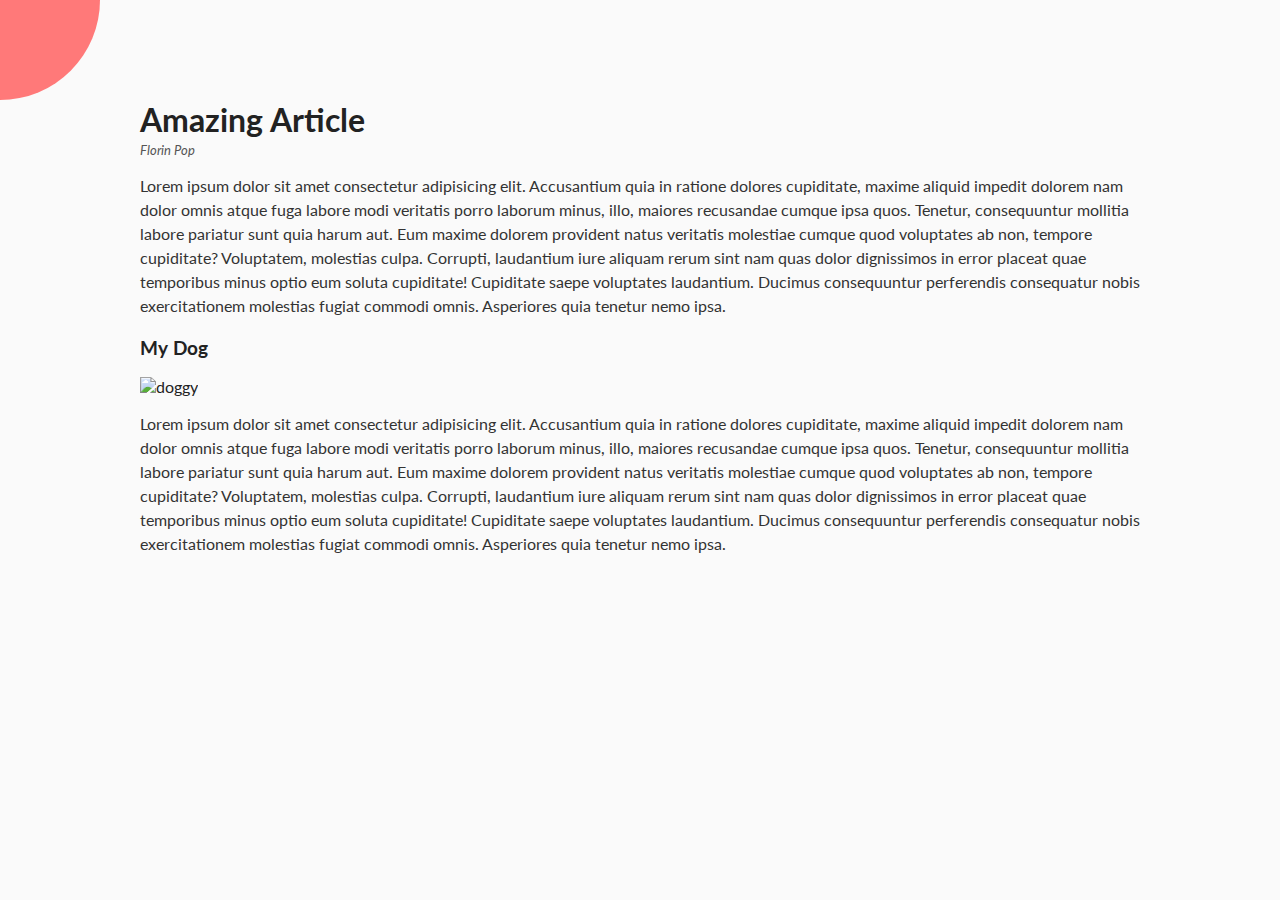
==== 03-rotating-navigation/index.html @ d2ff6fc3 "clone 화면만 보고 직접 그려보기-화면 형태 완성" ====
<!DOCTYPE html>
<html lang="en">
    <head>
        <meta charset="UTF-8" />
        <meta name="viewport" content="width=device-width, initial-scale=1.0" />
        <link rel="stylesheet" href="style.css" />
        <title>Rotating Navigation</title>
    </head>
    <body>
        <div class="container">
            <div class="nav-container">
                <div class="circle">
                </div>
                
            </div>
            <div class="content">
                <h1>Amazing Article</h1>
                <small>Florin Pop</small>
                <p>Lorem ipsum dolor sit amet consectetur adipisicing elit. Accusantium quia in ratione dolores cupiditate, maxime aliquid impedit dolorem nam dolor omnis atque fuga labore modi veritatis porro laborum minus, illo, maiores recusandae cumque ipsa quos. Tenetur, consequuntur mollitia labore pariatur sunt quia harum aut. Eum maxime dolorem provident natus veritatis molestiae cumque quod voluptates ab non, tempore cupiditate? Voluptatem, molestias culpa. Corrupti, laudantium iure aliquam rerum sint nam quas dolor dignissimos in error placeat quae temporibus minus optio eum soluta cupiditate! Cupiditate saepe voluptates laudantium. Ducimus consequuntur perferendis consequatur nobis exercitationem molestias fugiat commodi omnis. Asperiores quia tenetur nemo ipsa.</p>
                
                <h3>My Dog</h3>
                <img src="https://images.unsplash.com/photo-1507146426996-ef05306b995a?ixlib=rb-1.2.1&ixid=eyJhcHBfaWQiOjEyMDd9&auto=format&fit=crop&w=2100&q=80" alt="doggy" />
                <p>Lorem ipsum dolor sit amet consectetur adipisicing elit. Accusantium quia in ratione dolores cupiditate, maxime aliquid impedit dolorem nam dolor omnis atque fuga labore modi veritatis porro laborum minus, illo, maiores recusandae cumque ipsa quos. Tenetur, consequuntur mollitia labore pariatur sunt quia harum aut. Eum maxime dolorem provident natus veritatis molestiae cumque quod voluptates ab non, tempore cupiditate? Voluptatem, molestias culpa. Corrupti, laudantium iure aliquam rerum sint nam quas dolor dignissimos in error placeat quae temporibus minus optio eum soluta cupiditate! Cupiditate saepe voluptates laudantium. Ducimus consequuntur perferendis consequatur nobis exercitationem molestias fugiat commodi omnis. Asperiores quia tenetur nemo ipsa.</p>
            </div>
        </div>
        <script src="script.js"></script>
    </body>
</html>
---- 03-rotating-navigation/style.css ----
@import url('https://fonts.googleapis.com/css?family=Lato&display=swap');

* {
    box-sizing: border-box;
}

body {
    font-family: 'Lato', sans-serif;
    background-color: #333;
    color: #222;
    overflow-x: hidden;
    margin: 0;
}
.container {
    background-color: #fafafa;
    transform-origin: top left;
    transition: transform 0.5s linear;
    width: 100vw;
    min-height: 100vh;
    padding: 50px;
}

.nav-container {
    position: fixed;
    top: -100px;
    left: -100px;
}

.circle {
    background-color: #ff7979;
    height: 200px;
    width: 200px;
    border-radius: 50%;
    position: relative;
    text-replace: transform 0.5s linear;
}

.content {
    max-width: 1000px;
    margin: 50px auto;
}

.content h1 {
    margin: 0;
}
  
.content small {
    color: #555;
    font-style: italic;
}
  
.content p {
    color: #333;
    line-height: 1.5;
}

.container img {
    max-width: 100%;
}
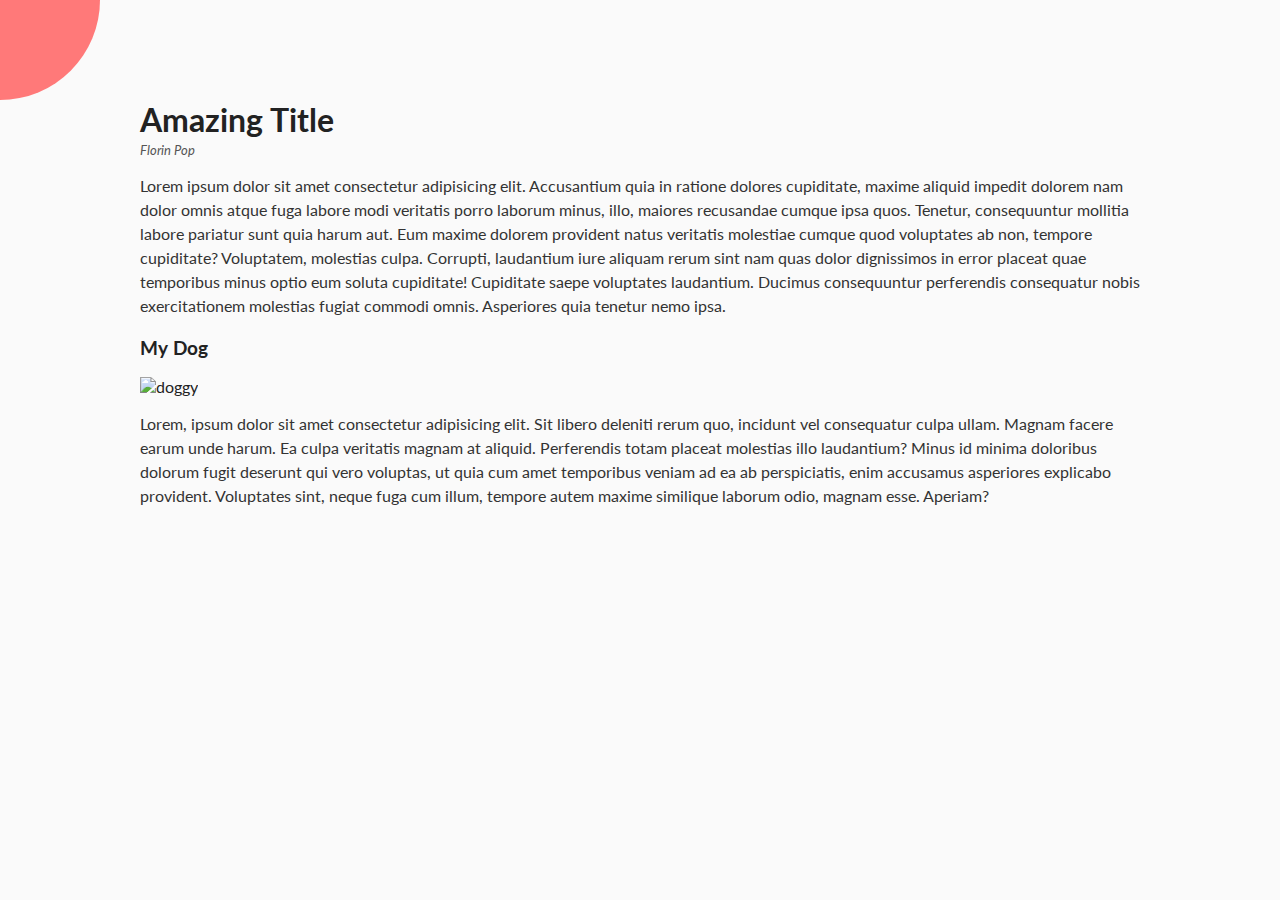
==== commit 22349f20: "rotating-navigation-animation 구현 완료" ====
--- a/03-rotating-navigation/index.html
+++ b/03-rotating-navigation/index.html
@@ -3,26 +3,39 @@
     <head>
         <meta charset="UTF-8" />
         <meta name="viewport" content="width=device-width, initial-scale=1.0" />
+        <link rel="stylesheet" href="https://cdnjs.cloudflare.com/ajax/libs/font-awesome/5.14.0/css/all.min.css" integrity="sha512-1PKOgIY59xJ8Co8+NE6FZ+LOAZKjy+KY8iq0G4B3CyeY6wYHN3yt9PW0XpSriVlkMXe40PTKnXrLnZ9+fkDaog==" crossorigin="anonymous" />
         <link rel="stylesheet" href="style.css" />
-        <title>Rotating Navigation</title>
+        <title>Rotating Navigation animation</title>
     </head>
     <body>
         <div class="container">
-            <div class="nav-container">
+            <div class="circle-container">
                 <div class="circle">
+                    <button id="close">
+                        <i class="fas fa-times"></i>
+                    </button>
+                    <button id="open">
+                        <i class="fas fa-bars"></i>
+                    </button>
                 </div>
-                
             </div>
             <div class="content">
-                <h1>Amazing Article</h1>
+                <h1>Amazing Title</h1>
                 <small>Florin Pop</small>
                 <p>Lorem ipsum dolor sit amet consectetur adipisicing elit. Accusantium quia in ratione dolores cupiditate, maxime aliquid impedit dolorem nam dolor omnis atque fuga labore modi veritatis porro laborum minus, illo, maiores recusandae cumque ipsa quos. Tenetur, consequuntur mollitia labore pariatur sunt quia harum aut. Eum maxime dolorem provident natus veritatis molestiae cumque quod voluptates ab non, tempore cupiditate? Voluptatem, molestias culpa. Corrupti, laudantium iure aliquam rerum sint nam quas dolor dignissimos in error placeat quae temporibus minus optio eum soluta cupiditate! Cupiditate saepe voluptates laudantium. Ducimus consequuntur perferendis consequatur nobis exercitationem molestias fugiat commodi omnis. Asperiores quia tenetur nemo ipsa.</p>
-                
+
                 <h3>My Dog</h3>
                 <img src="https://images.unsplash.com/photo-1507146426996-ef05306b995a?ixlib=rb-1.2.1&ixid=eyJhcHBfaWQiOjEyMDd9&auto=format&fit=crop&w=2100&q=80" alt="doggy" />
-                <p>Lorem ipsum dolor sit amet consectetur adipisicing elit. Accusantium quia in ratione dolores cupiditate, maxime aliquid impedit dolorem nam dolor omnis atque fuga labore modi veritatis porro laborum minus, illo, maiores recusandae cumque ipsa quos. Tenetur, consequuntur mollitia labore pariatur sunt quia harum aut. Eum maxime dolorem provident natus veritatis molestiae cumque quod voluptates ab non, tempore cupiditate? Voluptatem, molestias culpa. Corrupti, laudantium iure aliquam rerum sint nam quas dolor dignissimos in error placeat quae temporibus minus optio eum soluta cupiditate! Cupiditate saepe voluptates laudantium. Ducimus consequuntur perferendis consequatur nobis exercitationem molestias fugiat commodi omnis. Asperiores quia tenetur nemo ipsa.</p>
+                <p>Lorem, ipsum dolor sit amet consectetur adipisicing elit. Sit libero deleniti rerum quo, incidunt vel consequatur culpa ullam. Magnam facere earum unde harum. Ea culpa veritatis magnam at aliquid. Perferendis totam placeat molestias illo laudantium? Minus id minima doloribus dolorum fugit deserunt qui vero voluptas, ut quia cum amet temporibus veniam ad ea ab perspiciatis, enim accusamus asperiores explicabo provident. Voluptates sint, neque fuga cum illum, tempore autem maxime similique laborum odio, magnam esse. Aperiam?</p>
             </div>
         </div>
+        <nav>
+            <ul>
+                <li><i class="fas fa-home"><a href=""> Home</a></i></li>
+                <li><i class="fas fa-user-alt"><a href=""> About</a></i></li>
+                <li><i class="fas fa-envelope"><a href=""> Contact</a></i></li>
+            </ul>
+        </nav>
         <script src="script.js"></script>
     </body>
 </html>--- a/03-rotating-navigation/style.css
+++ b/03-rotating-navigation/style.css
@@ -11,6 +11,7 @@
     overflow-x: hidden;
     margin: 0;
 }
+
 .container {
     background-color: #fafafa;
     transform-origin: top left;
@@ -20,7 +21,11 @@
     padding: 50px;
 }
 
-.nav-container {
+.container.show-nav {
+    transform: rotate(-20deg);
+}
+
+.circle-container {
     position: fixed;
     top: -100px;
     left: -100px;
@@ -32,7 +37,90 @@
     width: 200px;
     border-radius: 50%;
     position: relative;
-    text-replace: transform 0.5s linear;
+    transition: transform 0.5s linear;
+}
+
+.container.show-nav .circle {
+    transform: rotate(-70deg);
+}
+
+.circle button {
+    cursor: pointer;
+    position: absolute;
+    top: 50%;
+    left: 50%;
+    height: 100px;
+    background: transparent;
+    border: 0;
+    font-size: 26px;
+    color: #fff;
+}
+
+.circle button:focus {
+    outline: none;
+}
+
+.circle button#open {
+    left: 60%;
+}
+
+.circle button#close {
+    top: 60%;
+    transform: rotate(90deg);
+    transform-origin: top left;
+}
+
+.container.show-nav + nav li {
+    transform: translateX(0);
+    transition-delay: 0.3s;
+}
+
+nav {
+    position: fixed;
+    bottom: 40px;
+    left: 0;
+    z-index: 100;
+}
+
+nav ul {
+    list-style-type: none;
+    padding-left: 30px;
+}
+
+nav ul li {
+    text-transform: uppercase;
+    color: #fff;
+    margin: 40px 0;
+    transform: translateX(-100%);
+    transition: transform 0.4s ease-in;
+}
+
+nav ul li i {
+    font-size: 20px;
+    margin-right: 10px;
+}
+
+nav ul li + li {
+    margin-left: 15px;
+    transform: translateX(-150%);
+}
+
+nav ul li + li + li {
+    margin-left: 30px;
+    transform: translateX(-200%);
+}
+  
+nav a{
+    font-size: 16px;
+    padding-left: 5px;
+    color: #fafafa;
+    text-decoration: none;
+    transition: all 0.5s;
+}
+  
+nav a:hover {
+    color: #FF7979;
+    font-weight: bold;
 }
 
 .content {
@@ -43,17 +131,17 @@
 .content h1 {
     margin: 0;
 }
-  
+
 .content small {
     color: #555;
     font-style: italic;
 }
-  
+
+.content img {
+    max-width: 100%;
+}
+
 .content p {
     color: #333;
     line-height: 1.5;
-}
-
-.container img {
-    max-width: 100%;
 }